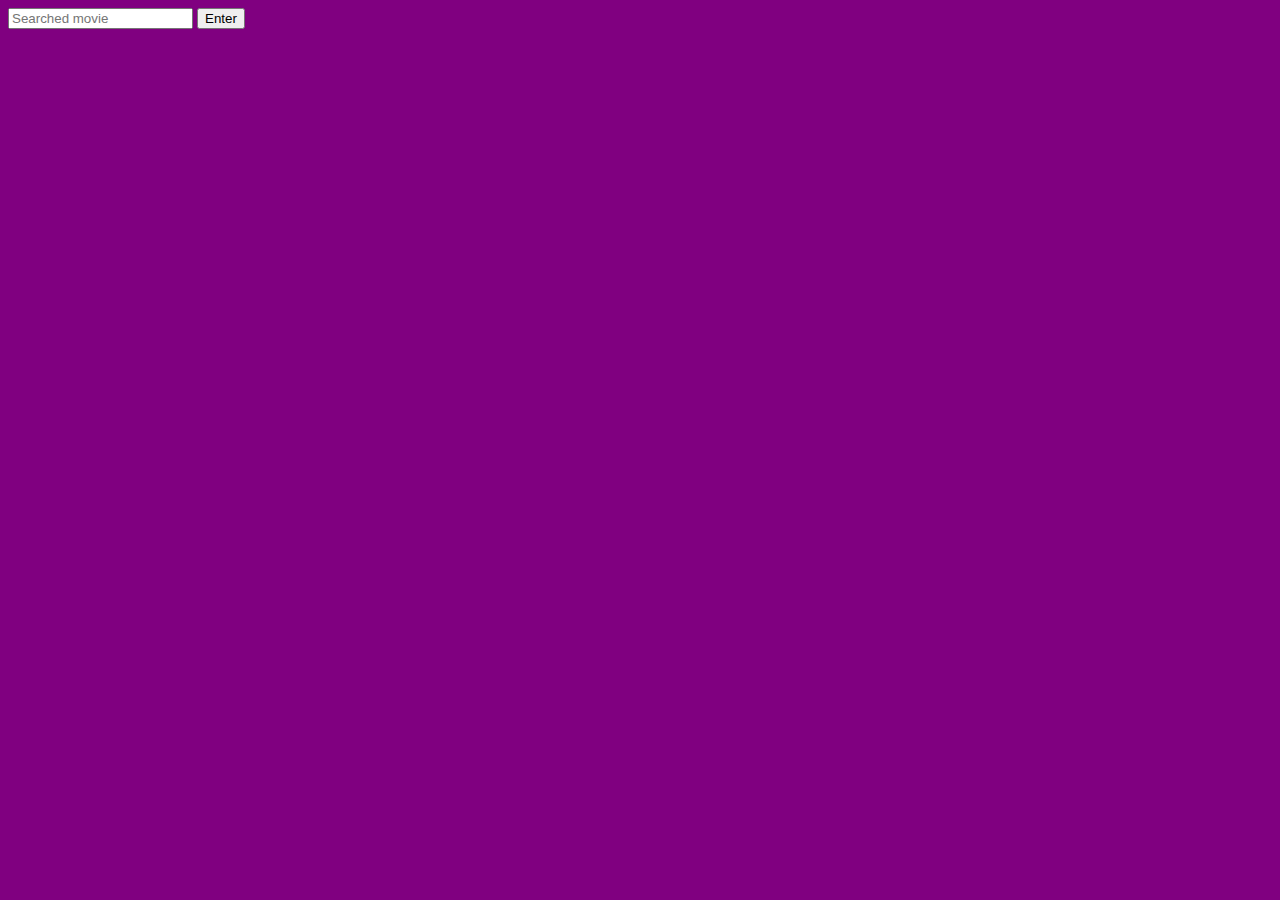
==== index.html @ 89ec9aae "mvp creation" ====
<head>
        <title> </title>
         <link href="style.css" rel="stylesheet">
    </head>
    
    <body >
       
        <input class="searchedTerm" placeholder="Searched movie">
        <button id="searchedButton"> Enter</button>
        
       <script src="https://ajax.googleapis.com/ajax/libs/jquery/2.1.1/jquery.min.js"></script>
  <!-- Link script.js here -->
  <script src='app.js'></script>
    </body>
    
    
    
</html>
---- style.css ----
#movieBody {
    background-color: lightblue;
    border-style: solid;
    border-width: 3px ;
    
}

body{
    background-color: purple;
}
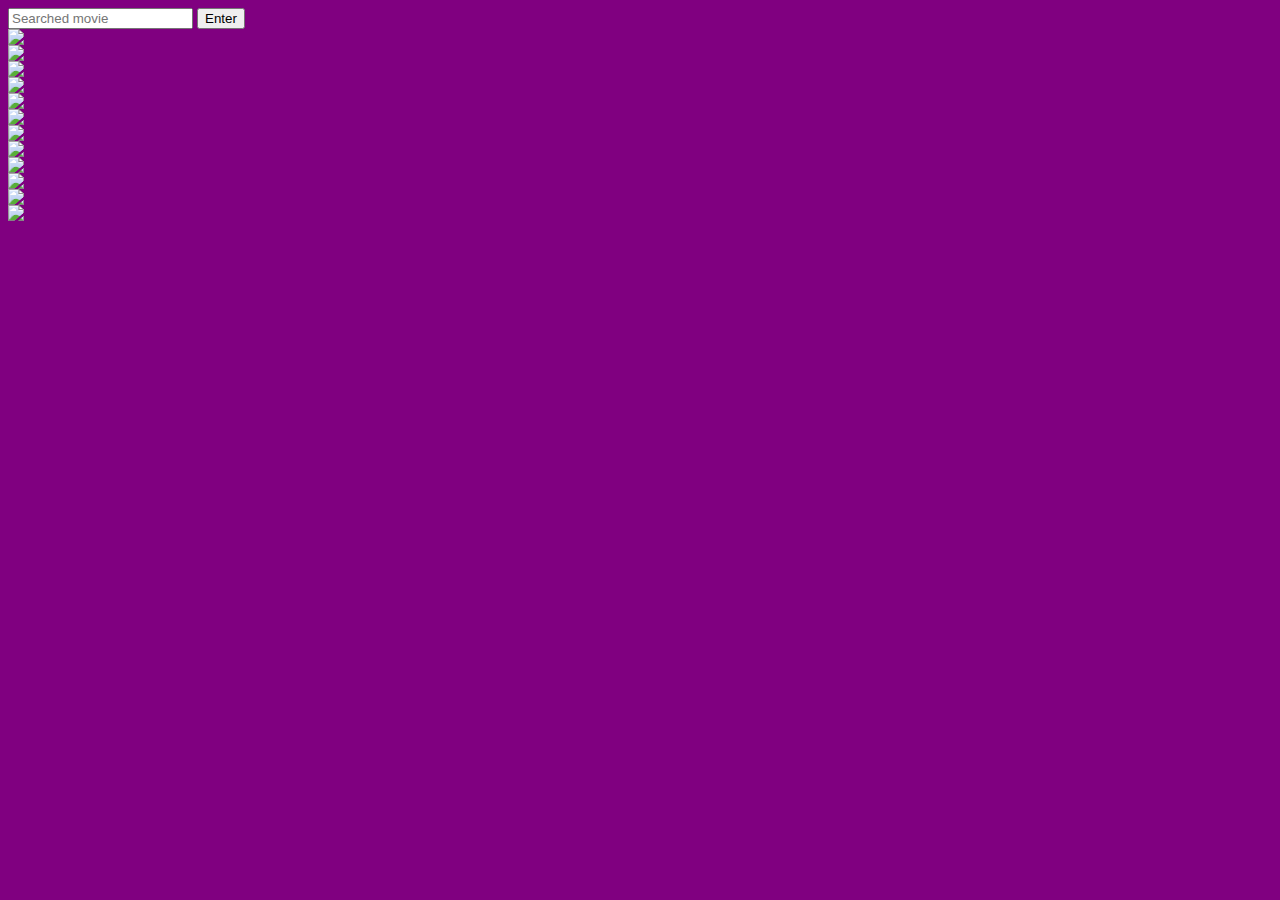
==== commit 43f1a70d: "Added the click on images" ====
--- a/index.html
+++ b/index.html
@@ -5,11 +5,56 @@
          <link href="style.css" rel="stylesheet">
     </head>
     
-    <body >
+    <body id="indexBody">
+       <div>
+            <input class="searchedTerm" placeholder="Searched movie">
+        <button id="searchedButton"> Enter</button>
+       </div>
+     <div id=imgRow1>
+         <div id="image1">
+             <img id="Coco" src="https://m.media-amazon.com/images/M/MV5BYjQ5NjM0Y2YtNjZkNC00ZDhkLWJjMWItN2QyNzFkMDE3ZjAxXkEyXkFqcGdeQXVyODIxMzk5NjA@._V1_SX300.jpg">
+         </div>
+         <div id="image2">
+             <img id="ff6" src="https://m.media-amazon.com/images/M/MV5BMTM3NTg2NDQzOF5BMl5BanBnXkFtZTcwNjc2NzQzOQ@@._V1_SX300.jpg">
+         </div>
+         <div id="image3">
+             <img  id="WallE" src="https://m.media-amazon.com/images/M/MV5BMjExMTg5OTU0NF5BMl5BanBnXkFtZTcwMjMxMzMzMw@@._V1_SX300.jpg">
+         </div>
+         <div id="image4">
+             <img  id="Us" src="https://m.media-amazon.com/images/M/MV5BZTliNWJhM2YtNDc1MC00YTk1LWE2MGYtZmE4M2Y5ODdlNzQzXkEyXkFqcGdeQXVyMzY0MTE3NzU@._V1_SX300.jpg">
+         </div>
+     </div>  
+     <div id=imgRow2>
+         <div id="image5">
+             <img  id="Up" src="https://m.media-amazon.com/images/M/MV5BMTk3NDE2NzI4NF5BMl5BanBnXkFtZTgwNzE1MzEyMTE@._V1_SX300.jpg">
+         </div>
+         <div id="image6">
+             <img  id="BlackPanther" src="https://m.media-amazon.com/images/M/MV5BMTg1MTY2MjYzNV5BMl5BanBnXkFtZTgwMTc4NTMwNDI@._V1_SX300.jpg">
+         </div>
+         <div id="image7">
+             <img  id="BG6" src="https://m.media-amazon.com/images/M/MV5BMDliOTIzNmUtOTllOC00NDU3LWFiNjYtMGM0NDc1YTMxNjYxXkEyXkFqcGdeQXVyNTM3NzExMDQ@._V1_SX300.jpg">
+         </div>
+         <div id="image8">
+             <img  id="Twilight" src="https://m.media-amazon.com/images/M/MV5BMTQ2NzUxMTAxN15BMl5BanBnXkFtZTcwMzEyMTIwMg@@._V1_SX300.jpg">
+         </div>
+     </div>  
+     <div id=imgRow3>
+         <div id="image9">
+             <img id="MI" src="https://m.media-amazon.com/images/M/MV5BMTc3NjI2MjU0Nl5BMl5BanBnXkFtZTgwNDk3ODYxMTE@._V1_SX300.jpg">
+         </div>
+         <div id="image10">
+             <img id="Zootopia" src="https://m.media-amazon.com/images/M/MV5BOTMyMjEyNzIzMV5BMl5BanBnXkFtZTgwNzIyNjU0NzE@._V1_SX300.jpg">
+         </div>
+         <div id="image11">
+             <img id="TokyoGhoul" src="https://m.media-amazon.com/images/M/MV5BMzQ3MDk4MWYtOGM2Zi00ZTU0LWE4OTEtZDFlY2YwMzc4MTI5XkEyXkFqcGdeQXVyNDI3MTEwODE@._V1_SX300.jpg">
+         </div>
+         <div id="image12">
+             <img id="DWK" src="https://m.media-amazon.com/images/M/MV5BMTg3NzQ2NDgyNF5BMl5BanBnXkFtZTcwMDc1NzIyMw@@._V1_SX300.jpg">
+         </div>
+     </div>  
        
-        <input class="searchedTerm" placeholder="Searched movie">
-        <button id="searchedButton"> Enter</button>
-        
+       
+       
        <script src="https://ajax.googleapis.com/ajax/libs/jquery/2.1.1/jquery.min.js"></script>
   <!-- Link script.js here -->
   <script src='app.js'></script>
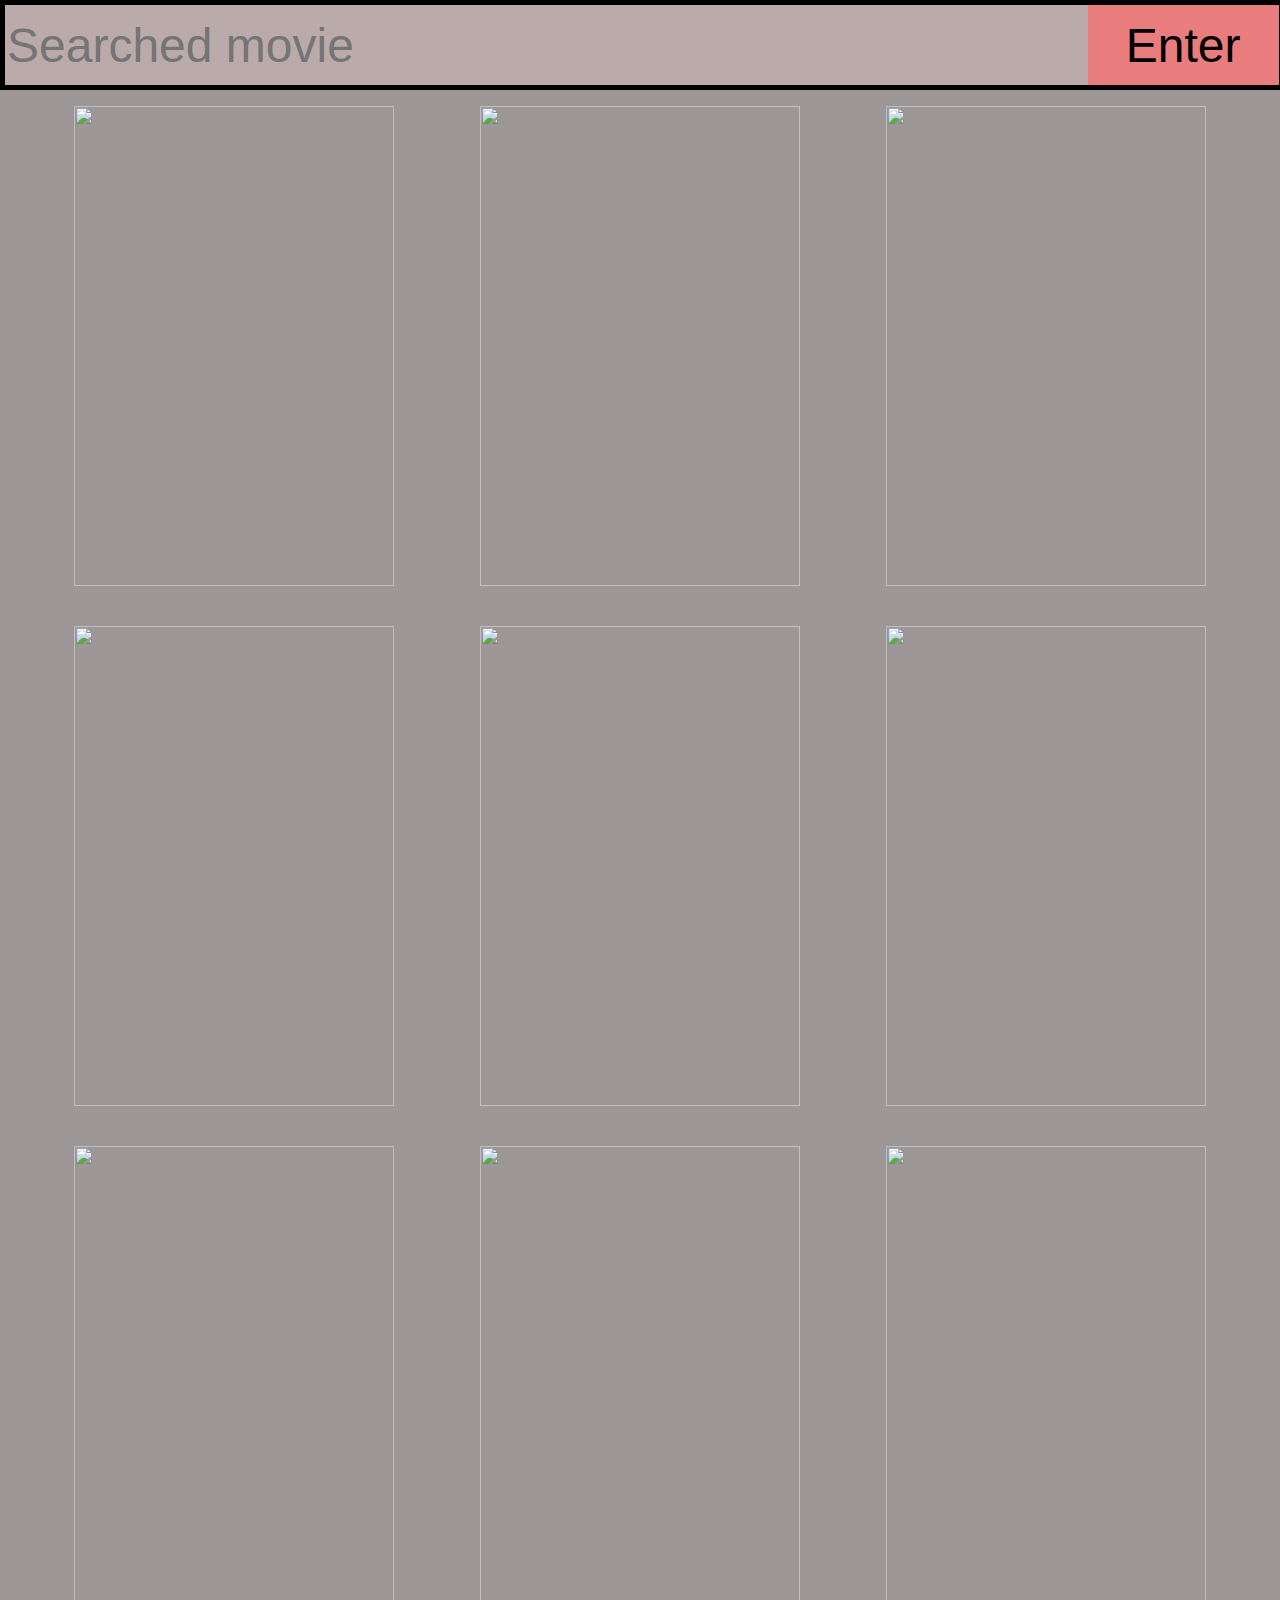
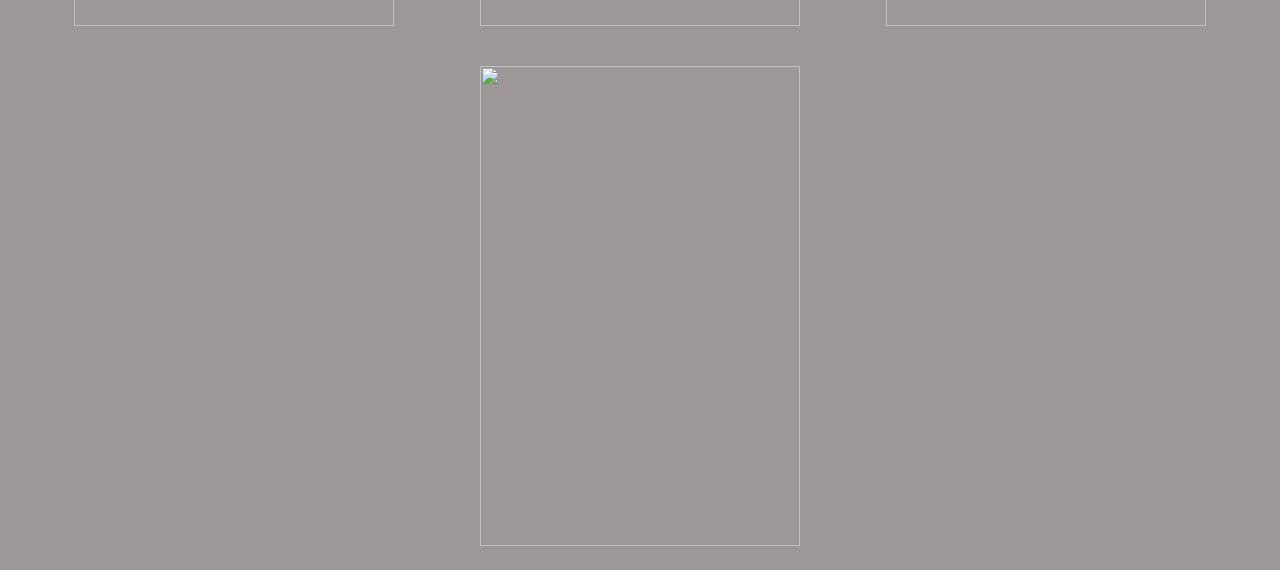
==== commit 82b17e34: "Css update on the page" ====
--- a/index.html
+++ b/index.html
@@ -6,21 +6,40 @@
     </head>
     
     <body id="indexBody">
-       <div>
+       <div id="banner">
             <input class="searchedTerm" placeholder="Searched movie">
-        <button id="searchedButton"> Enter</button>
+            <button id="searchedButton"> Enter</button>
        </div>
-     <div id=imgRow1>
-         <div id="image1">
+
+       <div class="gallery">
+           <!-- <div class="row1"> -->
+            <img  id="WallE" class="imgRow1" class="columns" src="https://m.media-amazon.com/images/M/MV5BMjExMTg5OTU0NF5BMl5BanBnXkFtZTcwMjMxMzMzMw@@._V1_SX300.jpg">
+            <img  id="Coco" class="imgRow1" class="columns" src="https://m.media-amazon.com/images/M/MV5BYjQ5NjM0Y2YtNjZkNC00ZDhkLWJjMWItN2QyNzFkMDE3ZjAxXkEyXkFqcGdeQXVyODIxMzk5NjA@._V1_SX300.jpg">
+            <img  id="Us" class="imgRow1" class="columns" src="https://m.media-amazon.com/images/M/MV5BZTliNWJhM2YtNDc1MC00YTk1LWE2MGYtZmE4M2Y5ODdlNzQzXkEyXkFqcGdeQXVyMzY0MTE3NzU@._V1_SX300.jpg">
+            <img  id="Up" class="imgRow1" class="columns" src="https://m.media-amazon.com/images/M/MV5BMTk3NDE2NzI4NF5BMl5BanBnXkFtZTgwNzE1MzEyMTE@._V1_SX300.jpg">
+           <!-- </div> -->
+            <!-- <div class="row2"> -->
+                <img  id="BG6" class="imgRow1" class="columns" src="https://m.media-amazon.com/images/M/MV5BMDliOTIzNmUtOTllOC00NDU3LWFiNjYtMGM0NDc1YTMxNjYxXkEyXkFqcGdeQXVyNTM3NzExMDQ@._V1_SX300.jpg">
+                <!-- <img  id="Twilight" class="imgRow1" class="columns" src="https://m.media-amazon.com/images/M/MV5BMTQ2NzUxMTAxN15BMl5BanBnXkFtZTcwMzEyMTIwMg@@._V1_SX300.jpg"> -->
+                <img  id="MI" class="imgRow1" class="columns" src="https://m.media-amazon.com/images/M/MV5BMTc3NjI2MjU0Nl5BMl5BanBnXkFtZTgwNDk3ODYxMTE@._V1_SX300.jpg">
+                <img  id="DWK" class="imgRow1" class="columns" src="https://m.media-amazon.com/images/M/MV5BMTg3NzQ2NDgyNF5BMl5BanBnXkFtZTcwMDc1NzIyMw@@._V1_SX300.jpg">
+                <img id="Zootopia" src="https://m.media-amazon.com/images/M/MV5BOTMyMjEyNzIzMV5BMl5BanBnXkFtZTgwNzIyNjU0NzE@._V1_SX300.jpg">
+                <img id="TokyoGhoul" src="https://m.media-amazon.com/images/M/MV5BMzQ3MDk4MWYtOGM2Zi00ZTU0LWE4OTEtZDFlY2YwMzc4MTI5XkEyXkFqcGdeQXVyNDI3MTEwODE@._V1_SX300.jpg">
+                <img  id="BlackPanther" src="https://m.media-amazon.com/images/M/MV5BMTg1MTY2MjYzNV5BMl5BanBnXkFtZTgwMTc4NTMwNDI@._V1_SX300.jpg">
+            <!-- </div> -->
+       </div>
+
+     <!-- <div id=imgRow1>
+         <div id="image1" class="imgRow1">
              <img id="Coco" src="https://m.media-amazon.com/images/M/MV5BYjQ5NjM0Y2YtNjZkNC00ZDhkLWJjMWItN2QyNzFkMDE3ZjAxXkEyXkFqcGdeQXVyODIxMzk5NjA@._V1_SX300.jpg">
          </div>
-         <div id="image2">
+         <div id="image2" class="imgRow1">
              <img id="ff6" src="https://m.media-amazon.com/images/M/MV5BMTM3NTg2NDQzOF5BMl5BanBnXkFtZTcwNjc2NzQzOQ@@._V1_SX300.jpg">
          </div>
-         <div id="image3">
+         <div id="image3" class="imgRow1">
              <img  id="WallE" src="https://m.media-amazon.com/images/M/MV5BMjExMTg5OTU0NF5BMl5BanBnXkFtZTcwMjMxMzMzMw@@._V1_SX300.jpg">
          </div>
-         <div id="image4">
+         <div id="image4" class="imgRow1">
              <img  id="Us" src="https://m.media-amazon.com/images/M/MV5BZTliNWJhM2YtNDc1MC00YTk1LWE2MGYtZmE4M2Y5ODdlNzQzXkEyXkFqcGdeQXVyMzY0MTE3NzU@._V1_SX300.jpg">
          </div>
      </div>  
@@ -51,7 +70,7 @@
          <div id="image12">
              <img id="DWK" src="https://m.media-amazon.com/images/M/MV5BMTg3NzQ2NDgyNF5BMl5BanBnXkFtZTcwMDc1NzIyMw@@._V1_SX300.jpg">
          </div>
-     </div>  
+     </div>   -->
        
        
        
--- a/style.css
+++ b/style.css
@@ -1,12 +1,190 @@
-#movieBody {
-    background-color: lightblue;
-    border-style: solid;
-    border-width: 3px ;
+
+#indexBody{
+    /* background-image: url(space.jpg); */
+    background-color:rgb(158, 151, 151);
+    background-repeat:no-repeat;
+    background-size:cover;
+    margin:0;
+}
+#banner{
+    /* text-align: center; */
+    display:flex;
+    /* justify-content: center; */
+    /* margin: auto; */
+    /* padding-top:auto;
+    padding-bottom: auto; */
+    /* max-width:864px; */
+    width:99.5%;
+    background:white;
+    height:5em;
+    border:solid black 5px;
+    position:relative;
+}
+.searchedTerm{
+    background:rgb(187, 170, 170);
+    border:none;
+    transition:background 2s, border-left 2s;
+    width:85%;
+    font-size:3em;
     
 }
+.searchedTerm:focus{
+    background-color: white;
+    border-left:solid 5px #00f28f;
+    outline:none;
+}
+#searchedButton{
+    background:rgb(233, 125, 125);
+    border:none;
+    width:15%;
+    font-size:3em;
+    
+}
+#searchedButton:hover{
+    background:#51ffb6;
+}
+.gallery{
+    overflow:hidden;
+}
+/* @media only screen and (min-width: 43.5em){
+    .gallery{
+        -webkit-columns: 5;
+        -moz-columns: 2;
+        columns:4;
+        -webkit-column-gap:2em;
+        -moz-column-gap:2em;
+        column-gap:2em;
+        background-color:red;
+    }
 
-body{
-    background-color: purple;
+} */
+.gallery {
+    columns:4;
+    display:-webkit-flex;
+    display:flex;
+    -webkit-flex-flow:row wrap;
+    flex-flow:row wrap;
+    flex-direction:row;
+    flex-wrap: wrap;
+    /* max-width:90%; */
+    /* margin:auto; */
+    justify-content: space-evenly;
+}
+.gallery img{
+    /* flex: 1 0 100%; */
+    margin: 0 1% 1.5em;
+    margin-top:1em;
+}
+img{
+    height:30em;
+    margin-top:5%;
+    width:20em;
+    /* min-width:20%; */
+    /* float:left;
+    min-width: 20%;
+    max-width:100%;
+    margin-right:2%;
+    margin-left:2%;
+    margin-bottom:3%;
+    margin-top:5%;
+    height:30em; */
+    /* box-shadow: 1px 1px 1px 1px red; */
+    /* border:solid 3px purple; */
+}
+img:hover{
+    box-shadow:1px 1px 40px 20px blue;
+}
+/* .columns{
+
+} */
+
+/* @media only screen and(min-width:40.5em) and (max-width:59em) {
+    .gallery{
+        overflow:hidden;
+    }
+    img{
+        float:right;
+        min-width: 30%;
+        max-width:30%;
+        margin-right:2%;
+        box-shadow: 1px 1px 20px 40px red;
+        border:solid 3px purple;
+    }
+} */
+
+
+
+
+/* #imgRow1{
+display:flex;
+}
+image{
+    width:auto;
+    margin:10px;
+}
+#image1{
+    width:auto;
+    margin:10px;
+}
+#image2{
+    width:25%;
+    margin:10px;
+}
+#image3{
+    width:25%;
+    margin:10px;
+}
+#image4{
+    width:25%;
+    margin:10px;
+} */
+/* #imgRow1{
+    display:flex;
+}
+.imgRow1{
+    max-width:100%;
+    height:auto;
+}
+#imgRow2{
+display:flex;
+}
+    #image5{
+    width:25%;
+    margin:10px;
+}
+ #image6{
+    width:25%;
+    margin:10px;
+}
+ #image7{
+    width:25%;
+    margin:10px;
 }
 
-
+ #image8{
+    width:25%;
+    margin:10px;
+}
+#imgRow3{
+display:flex;
+}
+#image9{
+    width:25%;
+    margin:10px;
+}
+#image10{
+    width:25%;
+    margin:10px;
+}
+#image11{
+    width:25%;
+    margin:10px;
+}
+#image12{
+    width:25%;
+    margin:10px;
+}
+#home{
+    width:50px;
+    height:50px;
+} */
